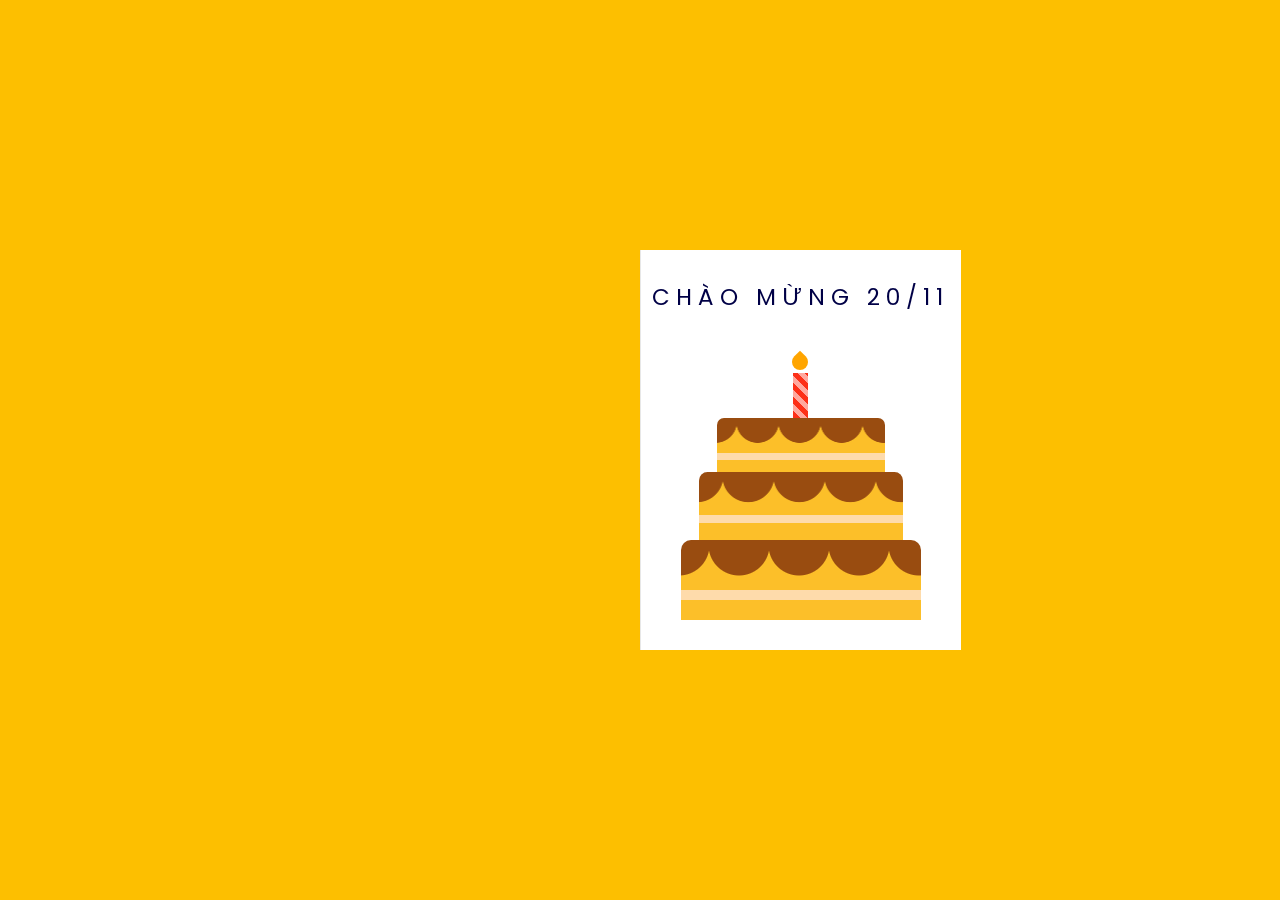
==== index.html @ cdbd8194 "Add files via upload" ====
<!DOCTYPE html>
<html lang="en">
<head>
    <meta charset="UTF-8">
    <meta http-equiv="X-UA-Compatible" content="IE=edge">
    <meta name="viewport" content="width=device-width, initial-scale=1.0">
    <title>3D Card</title>
    <link
      href="https://fonts.googleapis.com/css2?family=Poppins&display=swap"
      rel="stylesheet"
    />
    <!-- Stylesheet -->
    <link rel="stylesheet" href="./style.css" />
</head>
<body>
    <div class="card">
        <div class="outside">
          <div class="front">
            <p>Chào mừng 20/11</p>
            <div class="cake">
              <div class="top-layer"></div>
              <div class="middle-layer"></div>
              <div class="bottom-layer"></div>
              <div class="candle"></div>
            </div>
          </div>
          <div class="back"></div>
        </div>
        <div class="inside">
          <p>Chào Mừng Ngày Nhà Giáo Việt Nam 20/11</p>
          <h1>&#127873;</h1>
        </div>
      </div>
    </div>
</body>
</html>
---- style.css ----
* {
    padding: 0;
    margin: 0;
    box-sizing: border-box;
    font-family: "Poppins", sans-serif;
  }
  body {
    background-color: #fdbf00;
  }
  .card {
    width: 640px;
    height: 400px;
    position: absolute;
    margin: auto;
    left: 0;
    right: 0;
    top: 0;
    bottom: 0;
    -webkit-perspective: 1200px;
    perspective: 1200px;
    transition: 1s;
  }
  .card:hover {
    transform: rotate(-5deg);
  }
  .card:hover .outside {
    transform: rotateY(-130deg);
  }
  .outside,
  .inside {
    height: 100%;
    width: 50%;
    position: absolute;
    left: 50.1%;
  }
  .inside {
    background: linear-gradient(to right, 
    #e7e7e7, #ffffff 30%);
    line-height: 3;
    padding: 0 20px;
    text-align: center;
    display: flex;
    flex-direction: column;
    justify-content: space-around;
    align-items: center;
    left: 50%;
  }
  .outside {
    -webkit-transform-style: preserve-3d;
    transform-style: preserve-3d;
    z-index: 1;
    transform-origin: left;
    transition: 2s;
    cursor: pointer;
  }
  .front,
  .back {
    height: 100%;
    width: 100%;
    position: absolute;
    -webkit-backface-visibility: hidden;
    backface-visibility: hidden;
    transform: rotateX(0deg);
  }
  .front {
    background-color: #ffffff;
  }
  .back {
    transform: rotateY(180deg);
    background: linear-gradient(to left,
     #e7e7e7, #ffffff 30%);
  }
  .cake {
    width: 100%;
    position: absolute;
    bottom: 30px;
  }
  .top-layer,
  .middle-layer,
  .bottom-layer {
    height: 80px;
    width: 240px;
    background-repeat: repeat;
    background-size: 60px 100px;
    background-position: 28px 0;
    background-image: linear-gradient(
        transparent 50px,
        #fedbab 50px,
        #fedbab 60px,
        transparent 60px
      ),
      radial-gradient(circle at 30px 5px,
       #994c10 30px, #fcbf29 31px);
    border-radius: 10px 10px 0 0;
    position: relative;
    margin: auto;
  }
  .middle-layer {
    transform: scale(0.85);
    top: 6px;
  }
  .top-layer {
    transform: scale(0.7);
    top: 26px;
  }
  .candle {
    height: 45px;
    width: 15px;
    background: repeating-linear-gradient(
      45deg,
      #fd3018 0,
      #fd3018 5px,
      #ffa89e 5px,
      #ffa89e 10px
    );
    position: absolute;
    margin: auto;
    left: 0;
    right: 0;
    bottom: 202px;
  }
  .candle:before {
    content: "";
    position: absolute;
    height: 16px;
    width: 16px;
    background-color: #ffa500;
    border-radius: 0 50% 50% 50%;
    bottom: 48px;
    transform: rotate(45deg);
    left: -1px;
  }
  .outside p {
    font-size: 23px;
    text-transform: uppercase;
    margin-top: 30px;
    text-align: center;
    letter-spacing: 6px;
    color: #000046;
  }
  .inside h1 {
    font-size: 120px;
    line-height: 120px;
  }
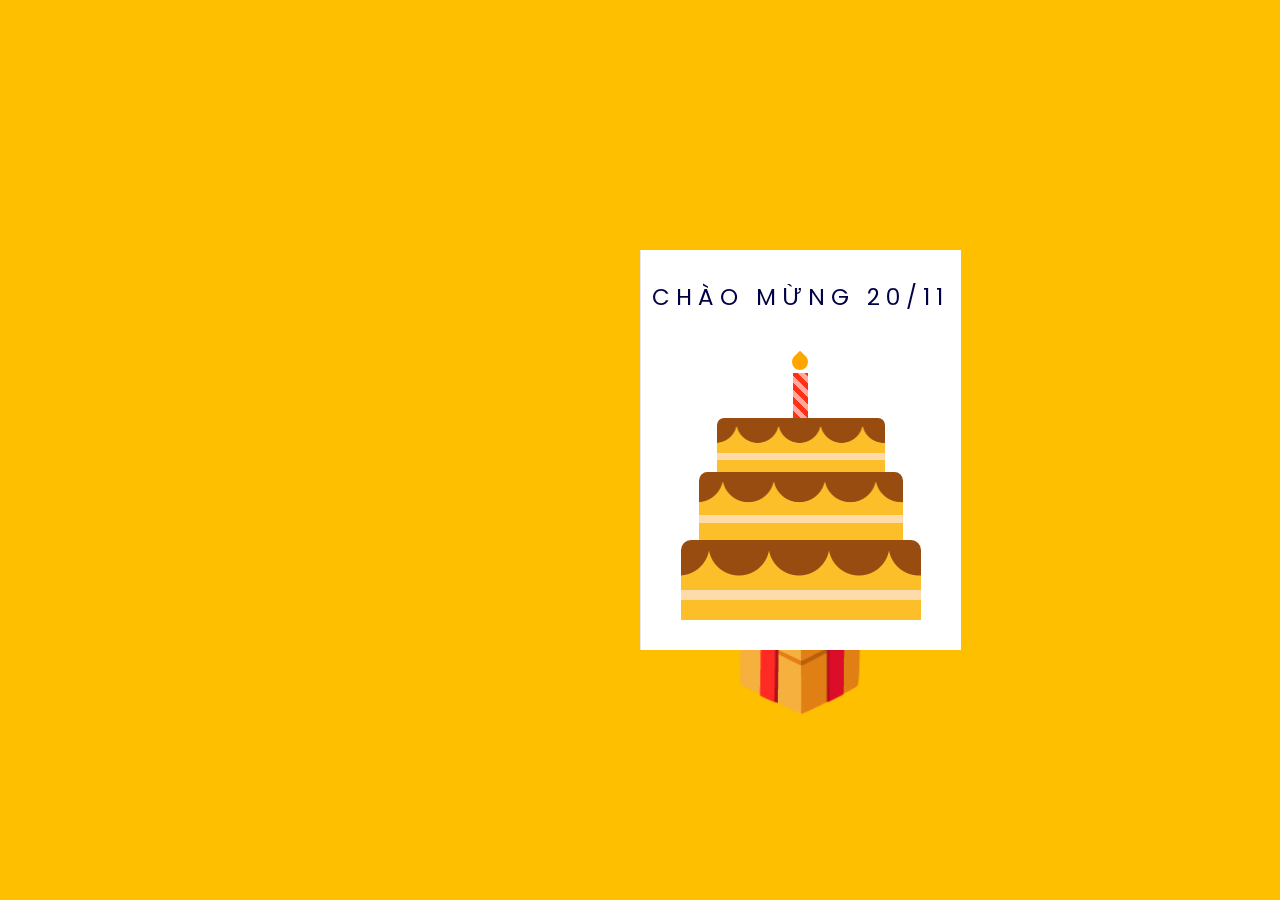
==== commit 468e6bba: "Update index.html" ====
--- a/index.html
+++ b/index.html
@@ -27,10 +27,10 @@
           <div class="back"></div>
         </div>
         <div class="inside">
-          <p>Chào Mừng Ngày Nhà Giáo Việt Nam 20/11</p>
+          <p>Nhân ngày 20/11, em với bạn Phúc và Thanh gửi lời chúc sức khỏe đến cô Hưng. Chúc cô một ngày thật ý nghĩa. Dù không thể có mặt trực tiếp nhưng chúng em hi vọng tâm thiệp thay mặt chúng em sẽ mang lại sự tự hào </p>
           <h1>&#127873;</h1>
         </div>
       </div>
     </div>
 </body>
-</html>+</html>
